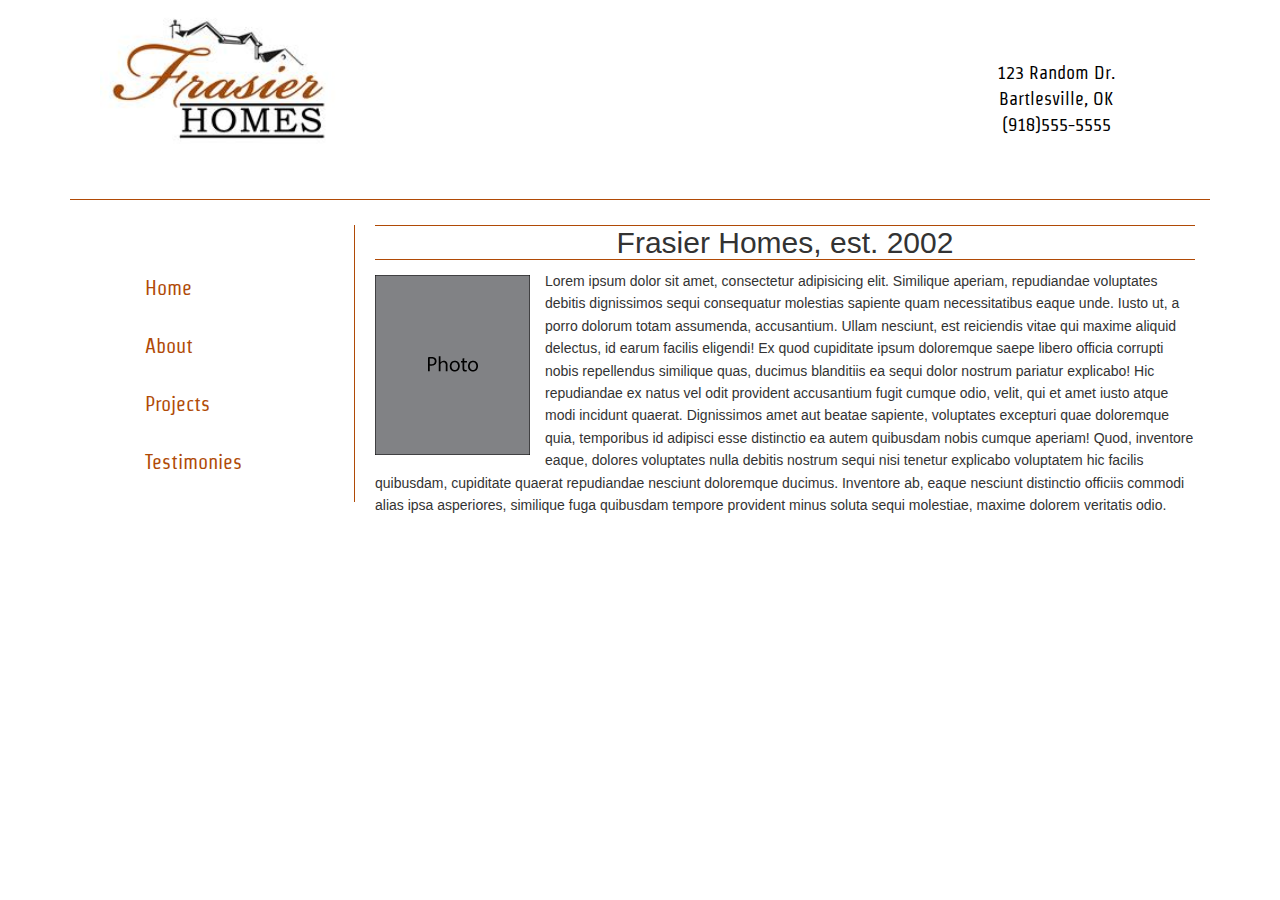
==== index.html @ c66558d1 "Mock-up nearly done. Need to change @768 styling for .content and add gallery for mobile" ====
<!doctype html>
<html class="no-js" lang="">
    <head>
        <meta charset="utf-8">
        <meta http-equiv="x-ua-compatible" content="ie=edge">
        <title></title>
        <meta name="description" content="">
        <meta name="viewport" content="width=device-width, initial-scale=1">
        <link href='https://fonts.googleapis.com/css?family=Pinyon+Script' rel='stylesheet' type='text/css'>
        <link href='https://fonts.googleapis.com/css?family=Strait' rel='stylesheet' type='text/css'>

        <link rel="apple-touch-icon" href="apple-touch-icon.png">
        <!-- Place favicon.ico in the root directory -->

        <link rel="stylesheet" href="css/normalize.css">
        <link rel="stylesheet" href="css/bootstrap.min.css">
        <link rel="stylesheet" href="css/main.css">

        <script src="js/vendor/modernizr-2.8.3.min.js"></script>
    </head>
    <body>
        <!--[if lt IE 8]>
            <p class="browserupgrade">You are using an <strong>outdated</strong> browser. Please <a href="http://browsehappy.com/">upgrade your browser</a> to improve your experience.</p>
        <![endif]-->

        <!-- Add your site or application content here -->
        <div class="container">
            <div class="header col-sm-12">
                <img src="img/logo.jpg" alt="Frasier Homes" class=" col-xs-12 col-md-4 col-sm-6 col-lg-3">
                <p class="col-xs-12 col-sm-3 col-sm-offset-3 col-md-offset-5 col-lg-offset-6" id="contact">123 Random Dr.<br />Bartlesville, OK<br />(918)555-5555</p>
            </div>
            <aside class="col-sm-3">
            
            <div class="bg-color">
              <button id="mobile-menu" class="navbar-toggle">
                <span class="icon-bar"></span>
                <span class="icon-bar"></span>
                <span class="icon-bar"></span>
              </button>
            </div>

            <nav>
                <ul>
                    <li><a href="index.html">Home</a></li>
                    <li><a href="about.html">About</a></li>
                    <li><a href="projects.html">Projects</a></li>
                    <li><a href="testimonies.html">Testimonies</a></li>
                </ul>
            </nav>
            </aside>
            <div class="content col-sm-9">
                <h2>Frasier Homes, est. 2002</h2>
                <img src="img/photo.png" alt=""><p>Lorem ipsum dolor sit amet, consectetur adipisicing elit. Similique aperiam, repudiandae voluptates debitis dignissimos sequi consequatur molestias sapiente quam necessitatibus eaque unde. Iusto ut, a porro dolorum totam assumenda, accusantium. Ullam nesciunt, est reiciendis vitae qui maxime aliquid delectus, id earum facilis eligendi! Ex quod cupiditate ipsum doloremque saepe libero officia corrupti nobis repellendus similique quas, ducimus blanditiis ea sequi dolor nostrum pariatur explicabo! Hic repudiandae ex natus vel odit provident accusantium fugit cumque odio, velit, qui et amet iusto atque modi incidunt quaerat. Dignissimos amet aut beatae sapiente, voluptates excepturi quae doloremque quia, temporibus id adipisci esse distinctio ea autem quibusdam nobis cumque aperiam! Quod, inventore eaque, dolores voluptates nulla debitis nostrum sequi nisi tenetur explicabo voluptatem hic facilis quibusdam, cupiditate quaerat repudiandae nesciunt doloremque ducimus. Inventore ab, eaque nesciunt distinctio officiis commodi alias ipsa asperiores, similique fuga quibusdam tempore provident minus soluta sequi molestiae, maxime dolorem veritatis odio.</p>
            </div>
            <div class="mobile-content col-xs-10 col-sm-8 col-sm-offset-2 col-lg-12">
                <img src="img/temp-after.jpg" alt="">
            </div>
        </div>

        <script src="https://ajax.googleapis.com/ajax/libs/jquery/1.11.3/jquery.min.js"></script>
        <script>window.jQuery || document.write('<script src="js/vendor/jquery-1.11.3.min.js"><\/script>')</script>
        <script src="js/plugins.js"></script>
        <script src="js/main.js"></script>

        <!-- Google Analytics: change UA-XXXXX-X to be your site's ID. -->
        <script>
            (function(b,o,i,l,e,r){b.GoogleAnalyticsObject=l;b[l]||(b[l]=
            function(){(b[l].q=b[l].q||[]).push(arguments)});b[l].l=+new Date;
            e=o.createElement(i);r=o.getElementsByTagName(i)[0];
            e.src='https://www.google-analytics.com/analytics.js';
            r.parentNode.insertBefore(e,r)}(window,document,'script','ga'));
            ga('create','UA-XXXXX-X','auto');ga('send','pageview');
        </script>
    </body>
</html>
---- css/main.css ----
/*! HTML5 Boilerplate v5.2.0 | MIT License | https://html5boilerplate.com/ */

/*
 * What follows is the result of much research on cross-browser styling.
 * Credit left inline and big thanks to Nicolas Gallagher, Jonathan Neal,
 * Kroc Camen, and the H5BP dev community and team.
 */

/* ==========================================================================
   Base styles: opinionated defaults
   ========================================================================== */

html {
    color: #222;
    font-size: 1em;
    line-height: 1.4;
}

/*
 * Remove text-shadow in selection highlight:
 * https://twitter.com/miketaylr/status/12228805301
 *
 * These selection rule sets have to be separate.
 * Customize the background color to match your design.
 */

::-moz-selection {
    background: #b3d4fc;
    text-shadow: none;
}

::selection {
    background: #b3d4fc;
    text-shadow: none;
}

/*
 * A better looking default horizontal rule
 */

hr {
    display: block;
    height: 1px;
    border: 0;
    border-top: 1px solid #ccc;
    margin: 1em 0;
    padding: 0;
}

/*
 * Remove the gap between audio, canvas, iframes,
 * images, videos and the bottom of their containers:
 * https://github.com/h5bp/html5-boilerplate/issues/440
 */

audio,
canvas,
iframe,
img,
svg,
video {
    vertical-align: middle;
}

/*
 * Remove default fieldset styles.
 */

fieldset {
    border: 0;
    margin: 0;
    padding: 0;
}

/*
 * Allow only vertical resizing of textareas.
 */

textarea {
    resize: vertical;
}

/* ==========================================================================
   Browser Upgrade Prompt
   ========================================================================== */

.browserupgrade {
    margin: 0.2em 0;
    background: #ccc;
    color: #000;
    padding: 0.2em 0;
}

/* ==========================================================================
   Author's custom styles
   ========================================================================== */

html body {
    background-color: white;
    overflow-y: scroll;
}

.header {
    width: 100%;
    height: 200px;
    border-bottom: 1px solid #B04A06;
}

#contact {
    padding-top: 60px;
    color: black;
    font-size: 1.3em;
    font-family: 'Strait', sans-serif;
    text-align: center;
}

aside {
    border-right: 1px solid #B04A06;
    margin-top: 25px;
}

nav {
    float: left;
    padding-right: 30px;
    width: 20%;
}

/********* Mobile Button *********/

div.bg-color {
    margin-right: 5px;
    width: 100%;
    height: 35px;
    z-index: 2;
    background-color: white;
    padding: 0 15px;
}

span.icon-bar {
    background-color: #fff;
}

button#mobile-menu {
    display: none;
    font-size: 1.2em;
    padding: 10px 20px;
    color: #346f91;
    border-radius: 4px;
    border: 1px solid #B04A06;
    background-color: #B04A06;
}

button.navbar-toggle {
    margin: 0;
    float: right;
}

.change-bg {
    background-color: white !important;
}

.change-icon {
    background-color: black !important;
}

/********* End of Mobile Button *********/

nav ul {
    list-style: none;

}

nav ul li a {
    text-decoration: none;
    color: #B04A06;
    font-family: 'Strait', sans-serif;
    font-size: 1.4em;
}

nav ul li a:hover {
    text-decoration: none;
    color: black;
}

nav ul li {
    padding: 15px 20px; 
}

div.content {
    margin-top: 25px;
    padding-left: 20px;
    line-height: 1.6em;
}

div.content h2 {
    margin-top: 0;
    text-align: center;
    border-top: 1px solid #B04A06;
    border-bottom: 1px solid #B04A06;
}

div.content img {
    float: left;
    margin-right: 15px;
    margin-bottom: 5px;
    margin-top: 5px;
}

/************************************************************** Responsive Styling **************************************************************/

@media screen and (max-width: 768px) {
    .header {
        height: 250px;
        border-bottom: none;
    }

    #contact {
        padding-top: 15px;
    }

    div.bg-color {
        min-width: 100%;
    }

    div.content {
        display: none;
    }

/********* Mobile Button specific *********/

    button#mobile-menu {
        padding: 10px 20px;
        display: block;
    }

    span.xs-center {
        margin: 0 auto;
    }

    .header img {
        max-width: 420px;
    }

    aside {
        border: none;
        float: right;
        margin: 0;
        min-width: 50%;
    }

    nav ul {
        min-width: 100%;
        display: none;
        margin: 0;

    }

    nav ul li {
        padding: 15px 0;
        margin-right: auto;
        background-color: black;
    }

    nav ul li a {
        text-align: right;
    }

}

@media screen and (max-width: 992px) {

}


/* ==========================================================================
   Helper classes
   ========================================================================== */

/*
 * Hide visually and from screen readers:
 */

.hidden {
    display: none !important;
}

/*
 * Hide only visually, but have it available for screen readers:
 * http://snook.ca/archives/html_and_css/hiding-content-for-accessibility
 */

.visuallyhidden {
    border: 0;
    clip: rect(0 0 0 0);
    height: 1px;
    margin: -1px;
    overflow: hidden;
    padding: 0;
    position: absolute;
    width: 1px;
}

/*
 * Extends the .visuallyhidden class to allow the element
 * to be focusable when navigated to via the keyboard:
 * https://www.drupal.org/node/897638
 */

.visuallyhidden.focusable:active,
.visuallyhidden.focusable:focus {
    clip: auto;
    height: auto;
    margin: 0;
    overflow: visible;
    position: static;
    width: auto;
}

/*
 * Hide visually and from screen readers, but maintain layout
 */

.invisible {
    visibility: hidden;
}

/*
 * Clearfix: contain floats
 *
 * For modern browsers
 * 1. The space content is one way to avoid an Opera bug when the
 *    `contenteditable` attribute is included anywhere else in the document.
 *    Otherwise it causes space to appear at the top and bottom of elements
 *    that receive the `clearfix` class.
 * 2. The use of `table` rather than `block` is only necessary if using
 *    `:before` to contain the top-margins of child elements.
 */

.clearfix:before,
.clearfix:after {
    content: " "; /* 1 */
    display: table; /* 2 */
}

.clearfix:after {
    clear: both;
}

/* ==========================================================================
   EXAMPLE Media Queries for Responsive Design.
   These examples override the primary ('mobile first') styles.
   Modify as content requires.
   ========================================================================== */

@media only screen and (min-width: 35em) {
    /* Style adjustments for viewports that meet the condition */
}

@media print,
       (-webkit-min-device-pixel-ratio: 1.25),
       (min-resolution: 1.25dppx),
       (min-resolution: 120dpi) {
    /* Style adjustments for high resolution devices */
}

/* ==========================================================================
   Print styles.
   Inlined to avoid the additional HTTP request:
   http://www.phpied.com/delay-loading-your-print-css/
   ========================================================================== */

@media print {
    *,
    *:before,
    *:after {
        background: transparent !important;
        color: #000 !important; /* Black prints faster:
                                   http://www.sanbeiji.com/archives/953 */
        box-shadow: none !important;
        text-shadow: none !important;
    }

    a,
    a:visited {
        text-decoration: underline;
    }

    a[href]:after {
        content: " (" attr(href) ")";
    }

    abbr[title]:after {
        content: " (" attr(title) ")";
    }

    /*
     * Don't show links that are fragment identifiers,
     * or use the `javascript:` pseudo protocol
     */

    a[href^="#"]:after,
    a[href^="javascript:"]:after {
        content: "";
    }

    pre,
    blockquote {
        border: 1px solid #999;
        page-break-inside: avoid;
    }

    /*
     * Printing Tables:
     * http://css-discuss.incutio.com/wiki/Printing_Tables
     */

    thead {
        display: table-header-group;
    }

    tr,
    img {
        page-break-inside: avoid;
    }

    img {
        max-width: 100% !important;
    }

    p,
    h2,
    h3 {
        orphans: 3;
        widows: 3;
    }

    h2,
    h3 {
        page-break-after: avoid;
    }
}
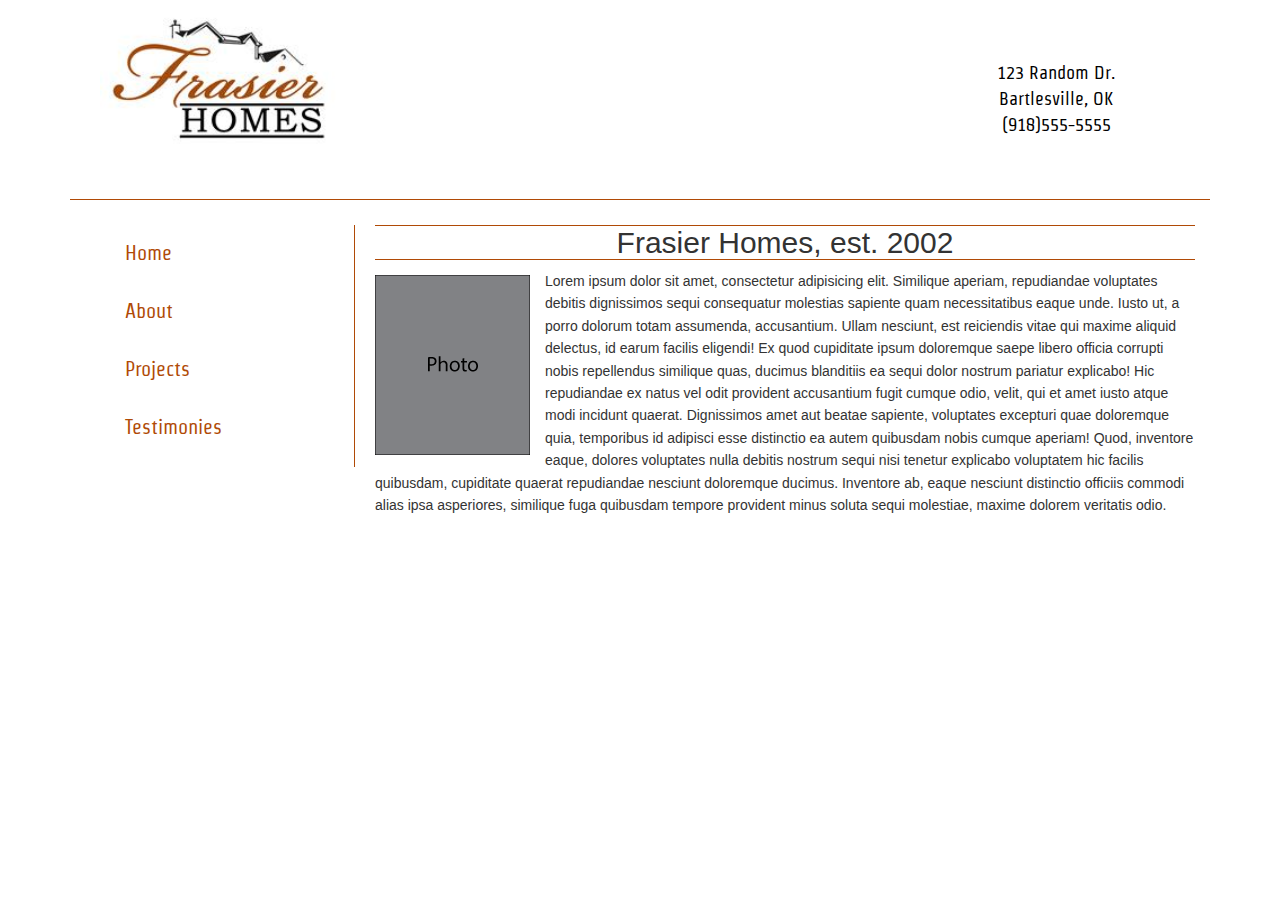
==== commit 4cbd598a: "Fixed resizing issues, playing with mobile gallery" ====
--- a/index.html
+++ b/index.html
@@ -26,12 +26,12 @@
         <!-- Add your site or application content here -->
         <div class="container">
             <div class="header col-sm-12">
-                <img src="img/logo.jpg" alt="Frasier Homes" class=" col-xs-12 col-md-4 col-sm-6 col-lg-3">
+                <img src="img/logo.jpg" alt="Frasier Homes" class="img-responsive col-sm-6 col-lg-3 center-block">
                 <p class="col-xs-12 col-sm-3 col-sm-offset-3 col-md-offset-5 col-lg-offset-6" id="contact">123 Random Dr.<br />Bartlesville, OK<br />(918)555-5555</p>
             </div>
-            <aside class="col-sm-3">
+            <aside class="col-xs-3 col-md-offset-0 col-md-3">
             
-            <div class="bg-color">
+            <div class="bg-color col-xs-3">
               <button id="mobile-menu" class="navbar-toggle">
                 <span class="icon-bar"></span>
                 <span class="icon-bar"></span>
@@ -52,8 +52,10 @@
                 <h2>Frasier Homes, est. 2002</h2>
                 <img src="img/photo.png" alt=""><p>Lorem ipsum dolor sit amet, consectetur adipisicing elit. Similique aperiam, repudiandae voluptates debitis dignissimos sequi consequatur molestias sapiente quam necessitatibus eaque unde. Iusto ut, a porro dolorum totam assumenda, accusantium. Ullam nesciunt, est reiciendis vitae qui maxime aliquid delectus, id earum facilis eligendi! Ex quod cupiditate ipsum doloremque saepe libero officia corrupti nobis repellendus similique quas, ducimus blanditiis ea sequi dolor nostrum pariatur explicabo! Hic repudiandae ex natus vel odit provident accusantium fugit cumque odio, velit, qui et amet iusto atque modi incidunt quaerat. Dignissimos amet aut beatae sapiente, voluptates excepturi quae doloremque quia, temporibus id adipisci esse distinctio ea autem quibusdam nobis cumque aperiam! Quod, inventore eaque, dolores voluptates nulla debitis nostrum sequi nisi tenetur explicabo voluptatem hic facilis quibusdam, cupiditate quaerat repudiandae nesciunt doloremque ducimus. Inventore ab, eaque nesciunt distinctio officiis commodi alias ipsa asperiores, similique fuga quibusdam tempore provident minus soluta sequi molestiae, maxime dolorem veritatis odio.</p>
             </div>
-            <div class="mobile-content col-xs-10 col-sm-8 col-sm-offset-2 col-lg-12">
-                <img src="img/temp-after.jpg" alt="">
+            <div class="mobile-content col-xs-12">
+                <img src="img/temp-before.jpg" alt="" class="img-responsive centered col-xs-6 col-sm-4">
+                <img src="img/temp-after.jpg" alt="" class="img-responsive centered col-xs-6 col-sm-4">
+                <img src="img/temp-after.jpg" alt="" class="img-responsive centered col-xs-6 col-sm-4">
             </div>
         </div>
 
--- a/css/main.css
+++ b/css/main.css
@@ -100,6 +100,10 @@
     overflow-y: scroll;
 }
 
+.container {
+    position: relative;
+}
+
 .header {
     width: 100%;
     height: 200px;
@@ -117,12 +121,10 @@
 aside {
     border-right: 1px solid #B04A06;
     margin-top: 25px;
+    padding-right: 25px;
 }
 
 nav {
-    float: left;
-    padding-right: 30px;
-    width: 20%;
 }
 
 /********* Mobile Button *********/
@@ -130,10 +132,10 @@
 div.bg-color {
     margin-right: 5px;
     width: 100%;
-    height: 35px;
     z-index: 2;
     background-color: white;
     padding: 0 15px;
+    display: none;
 }
 
 span.icon-bar {
@@ -141,7 +143,7 @@
 }
 
 button#mobile-menu {
-    display: none;
+
     font-size: 1.2em;
     padding: 10px 20px;
     color: #346f91;
@@ -183,13 +185,14 @@
 }
 
 nav ul li {
-    padding: 15px 20px; 
+    padding: 15px 15px 15px 0; 
 }
 
 div.content {
     margin-top: 25px;
     padding-left: 20px;
     line-height: 1.6em;
+    float: left;
 }
 
 div.content h2 {
@@ -206,6 +209,22 @@
     margin-top: 5px;
 }
 
+.mobile-content {
+    margin-top: 25px;
+    padding-top: 30px;
+    background-color: rgba(5, 5, 5, 0.8);
+    border-radius: 8px;
+}
+
+.mobile-content img {
+    margin-bottom: 30px;
+}
+
+.centered {
+    margin-left: auto;
+    margin-right: auto;
+}
+
 /************************************************************** Responsive Styling **************************************************************/
 
 @media screen and (max-width: 768px) {
@@ -216,60 +235,78 @@
 
     #contact {
         padding-top: 15px;
+        margin-top: 45px;
     }
 
     div.bg-color {
         min-width: 100%;
-    }
-
-    div.content {
-        display: none;
-    }
+        display: block;
+    }
+
 
 /********* Mobile Button specific *********/
 
     button#mobile-menu {
-        padding: 10px 20px;
         display: block;
     }
 
-    span.xs-center {
-        margin: 0 auto;
-    }
 
     .header img {
-        max-width: 420px;
+        max-width: 375px;
     }
 
     aside {
         border: none;
-        float: right;
         margin: 0;
-        min-width: 50%;
+    }
+
+    nav {
+        position: relative;
     }
 
     nav ul {
         min-width: 100%;
         display: none;
-        margin: 0;
-
+        margin-left: -60px;
+        margin-top: 35px;
+        position: absolute;
+        z-index: 2;
+        background-color: rgba(240,240,240,0.5);
     }
 
     nav ul li {
-        padding: 15px 0;
+        padding: 10px;
         margin-right: auto;
-        background-color: black;
     }
 
     nav ul li a {
         text-align: right;
     }
 
-}
+    .content {
+        display: none;
+    }
+    
+}
+
 
 @media screen and (max-width: 992px) {
 
-}
+
+}
+
+@media screen and (min-width: 992px) {
+    .mobile-content {
+        display: none;
+    }
+}
+
+@media screen and (max-width: 1200px) {
+
+
+}
+
+
 
 
 /* ==========================================================================
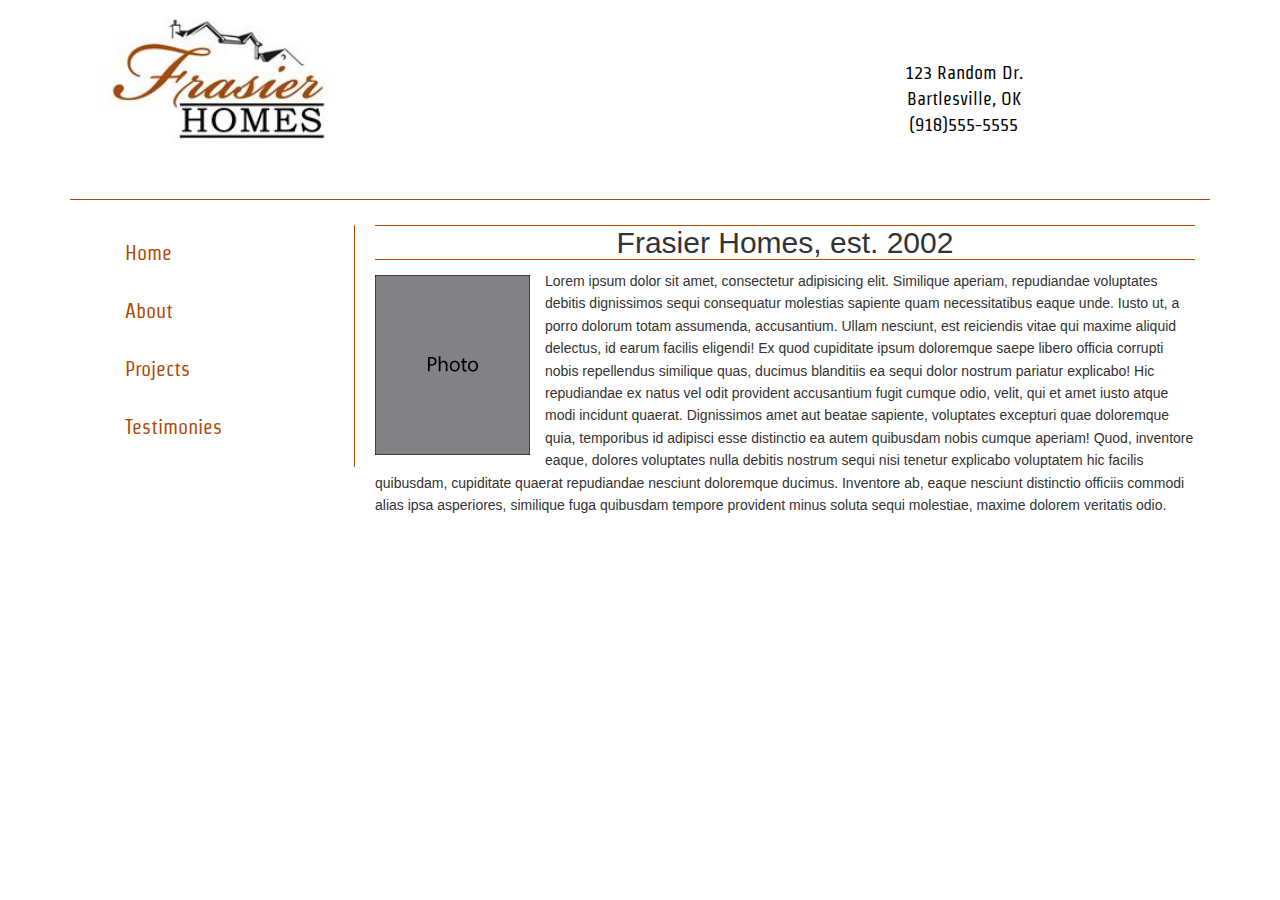
==== commit f899b9ce: "Rudimentary Gallery just for show, mock-up fully responsive. Ready for presentation" ====
--- a/index.html
+++ b/index.html
@@ -26,18 +26,16 @@
         <!-- Add your site or application content here -->
         <div class="container">
             <div class="header col-sm-12">
-                <img src="img/logo.jpg" alt="Frasier Homes" class="img-responsive col-sm-6 col-lg-3 center-block">
-                <p class="col-xs-12 col-sm-3 col-sm-offset-3 col-md-offset-5 col-lg-offset-6" id="contact">123 Random Dr.<br />Bartlesville, OK<br />(918)555-5555</p>
+                <img src="img/logo.jpg" alt="Frasier Homes" class="img-responsive col-sm-6 col-md-4 col-lg-3 center-block">
+                <p class="col-xs-12 col-sm-3 col-sm-offset-3 col-md-5 col-md-offset-3 col-lg-offset-4" id="contact">123 Random Dr.<br />Bartlesville, OK<br />(918)555-5555</p>
             </div>
             <aside class="col-xs-3 col-md-offset-0 col-md-3">
             
-            <div class="bg-color col-xs-3">
-              <button id="mobile-menu" class="navbar-toggle">
+              <button id="mobile-menu" class="navbar-toggle bg-color top-left">
                 <span class="icon-bar"></span>
                 <span class="icon-bar"></span>
                 <span class="icon-bar"></span>
               </button>
-            </div>
 
             <nav>
                 <ul>
--- a/css/main.css
+++ b/css/main.css
@@ -133,9 +133,8 @@
     margin-right: 5px;
     width: 100%;
     z-index: 2;
-    background-color: white;
-    padding: 0 15px;
     display: none;
+    height: 36px;
 }
 
 span.icon-bar {
@@ -150,11 +149,13 @@
     border-radius: 4px;
     border: 1px solid #B04A06;
     background-color: #B04A06;
+    margin-bottom: 1px;
+    margin-left: -15px;
 }
 
 button.navbar-toggle {
     margin: 0;
-    float: right;
+    float: left;
 }
 
 .change-bg {
@@ -234,8 +235,7 @@
     }
 
     #contact {
-        padding-top: 15px;
-        margin-top: 45px;
+        padding-top: 15px !important;
     }
 
     div.bg-color {
@@ -271,7 +271,7 @@
         margin-top: 35px;
         position: absolute;
         z-index: 2;
-        background-color: rgba(240,240,240,0.5);
+        background-color: rgba(240,240,240,0.8);
     }
 
     nav ul li {
@@ -291,7 +291,9 @@
 
 
 @media screen and (max-width: 992px) {
-
+    #contact {
+        padding-top: 60px;
+    }
 
 }
 
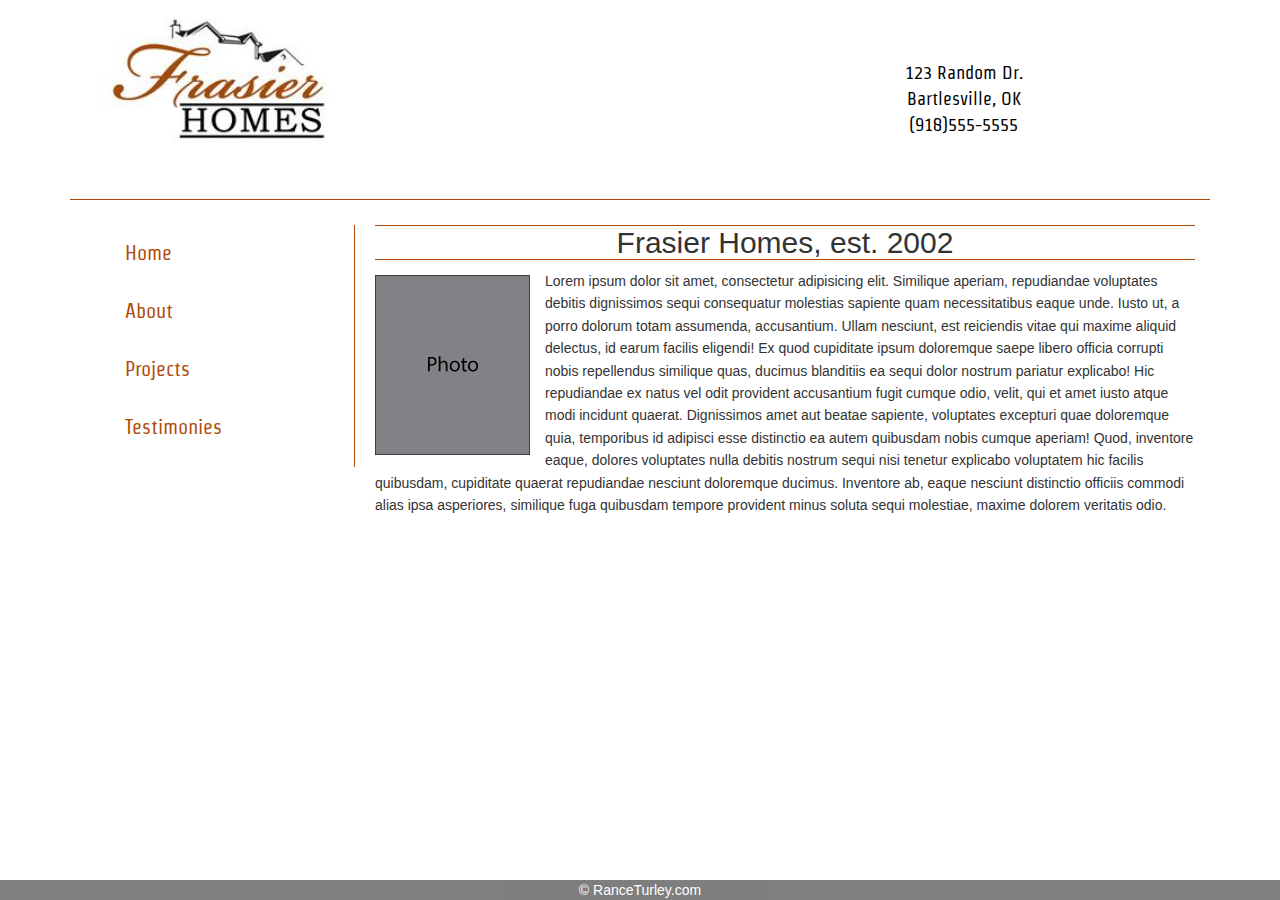
==== commit 7291f0ce: "Added footer, mock-up finished" ====
--- a/index.html
+++ b/index.html
@@ -25,6 +25,7 @@
 
         <!-- Add your site or application content here -->
         <div class="container">
+            <div class="wrapper">
             <div class="header col-sm-12">
                 <img src="img/logo.jpg" alt="Frasier Homes" class="img-responsive col-sm-6 col-md-4 col-lg-3 center-block">
                 <p class="col-xs-12 col-sm-3 col-sm-offset-3 col-md-5 col-md-offset-3 col-lg-offset-4" id="contact">123 Random Dr.<br />Bartlesville, OK<br />(918)555-5555</p>
@@ -55,7 +56,10 @@
                 <img src="img/temp-after.jpg" alt="" class="img-responsive centered col-xs-6 col-sm-4">
                 <img src="img/temp-after.jpg" alt="" class="img-responsive centered col-xs-6 col-sm-4">
             </div>
+            </div>
         </div>
+
+        <footer id="footer">© RanceTurley.com</footer>
 
         <script src="https://ajax.googleapis.com/ajax/libs/jquery/1.11.3/jquery.min.js"></script>
         <script>window.jQuery || document.write('<script src="js/vendor/jquery-1.11.3.min.js"><\/script>')</script>
--- a/css/main.css
+++ b/css/main.css
@@ -104,6 +104,21 @@
     position: relative;
 }
 
+/******************* Sticky Footer Piece 1 of 2 *******************/
+
+div.wrapper {
+    min-height: 100%;
+    margin-bottom: -20px;
+}
+
+.wrapper:after {
+    content: "";
+    display: block;
+    height: 20px;
+}
+
+/******************* End of Sticky Footer Piece 1 of 2 *******************/
+
 .header {
     width: 100%;
     height: 200px;
@@ -118,13 +133,12 @@
     text-align: center;
 }
 
+
+
 aside {
     border-right: 1px solid #B04A06;
     margin-top: 25px;
     padding-right: 25px;
-}
-
-nav {
 }
 
 /********* Mobile Button *********/
@@ -224,6 +238,18 @@
 .centered {
     margin-left: auto;
     margin-right: auto;
+}
+
+/******************* Set Footer Height to the -height of Footer Piece 1 *******************/
+
+footer#footer {
+    width: 100%;
+    background-color: black;
+    opacity: .5;
+    font-size: 1em;
+    text-align: center;
+    color: white;
+    height:20px;
 }
 
 /************************************************************** Responsive Styling **************************************************************/
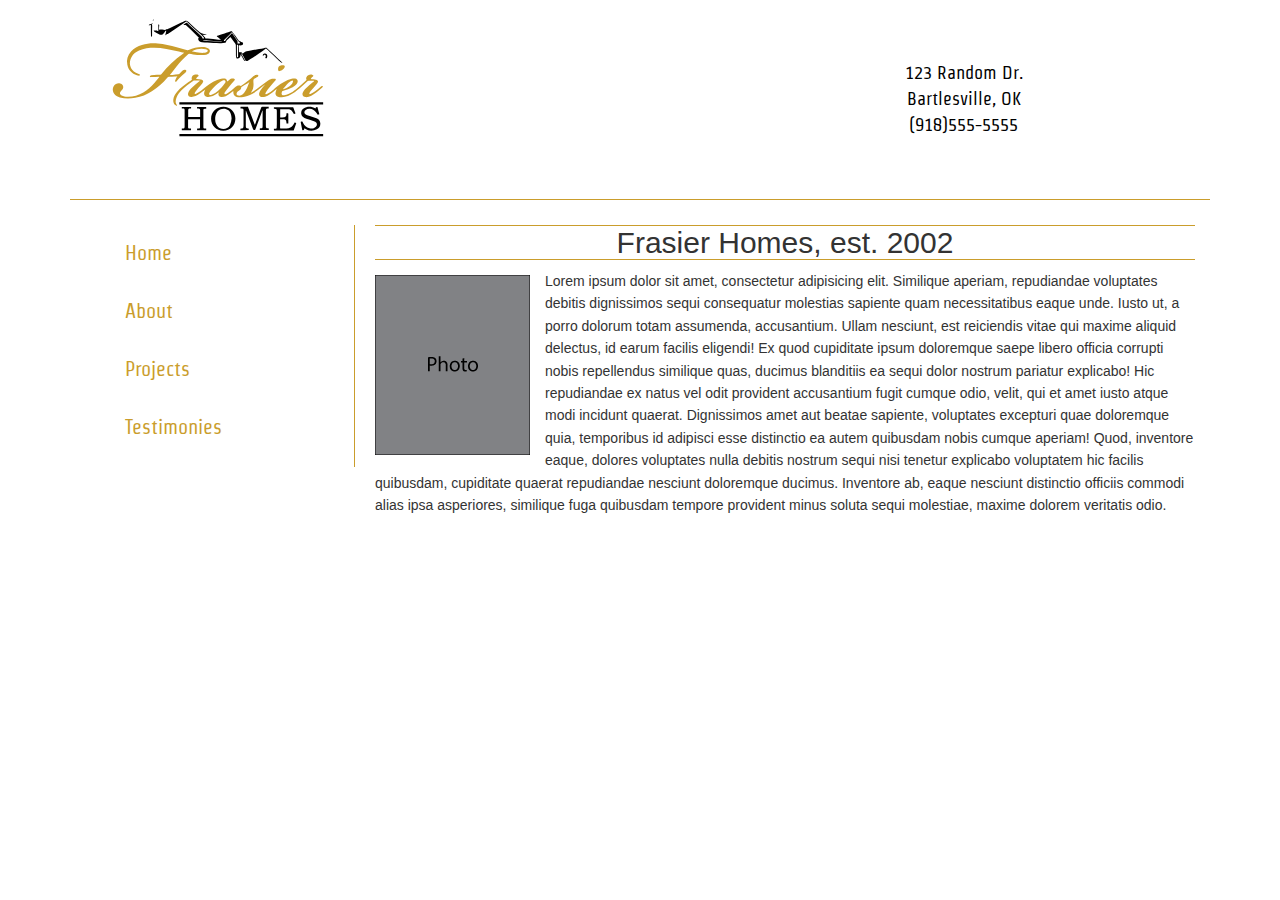
==== commit 9e4def64: "fixed testimonies page. g2g" ====
--- a/index.html
+++ b/index.html
@@ -25,9 +25,8 @@
 
         <!-- Add your site or application content here -->
         <div class="container">
-            <div class="wrapper">
             <div class="header col-sm-12">
-                <img src="img/logo.jpg" alt="Frasier Homes" class="img-responsive col-sm-6 col-md-4 col-lg-3 center-block">
+                <img src="img/logo.svg" alt="Frasier Homes" class="img-responsive col-sm-6 col-md-4 col-lg-3 center-block">
                 <p class="col-xs-12 col-sm-3 col-sm-offset-3 col-md-5 col-md-offset-3 col-lg-offset-4" id="contact">123 Random Dr.<br />Bartlesville, OK<br />(918)555-5555</p>
             </div>
             <aside class="col-xs-3 col-md-offset-0 col-md-3">
@@ -41,8 +40,8 @@
             <nav>
                 <ul>
                     <li><a href="index.html">Home</a></li>
-                    <li><a href="about.html">About</a></li>
-                    <li><a href="projects.html">Projects</a></li>
+                    <li><a href="#">About</a></li>
+                    <li><a href="#">Projects</a></li>
                     <li><a href="testimonies.html">Testimonies</a></li>
                 </ul>
             </nav>
@@ -56,10 +55,7 @@
                 <img src="img/temp-after.jpg" alt="" class="img-responsive centered col-xs-6 col-sm-4">
                 <img src="img/temp-after.jpg" alt="" class="img-responsive centered col-xs-6 col-sm-4">
             </div>
-            </div>
         </div>
-
-        <footer id="footer">© RanceTurley.com</footer>
 
         <script src="https://ajax.googleapis.com/ajax/libs/jquery/1.11.3/jquery.min.js"></script>
         <script>window.jQuery || document.write('<script src="js/vendor/jquery-1.11.3.min.js"><\/script>')</script>
--- a/css/main.css
+++ b/css/main.css
@@ -104,25 +104,10 @@
     position: relative;
 }
 
-/******************* Sticky Footer Piece 1 of 2 *******************/
-
-div.wrapper {
-    min-height: 100%;
-    margin-bottom: -20px;
-}
-
-.wrapper:after {
-    content: "";
-    display: block;
-    height: 20px;
-}
-
-/******************* End of Sticky Footer Piece 1 of 2 *******************/
-
 .header {
     width: 100%;
     height: 200px;
-    border-bottom: 1px solid #B04A06;
+    border-bottom: 1px solid #CA9D2C;
 }
 
 #contact {
@@ -133,12 +118,13 @@
     text-align: center;
 }
 
-
-
 aside {
-    border-right: 1px solid #B04A06;
+    border-right: 1px solid #CA9D2C;
     margin-top: 25px;
     padding-right: 25px;
+}
+
+nav {
 }
 
 /********* Mobile Button *********/
@@ -161,8 +147,8 @@
     padding: 10px 20px;
     color: #346f91;
     border-radius: 4px;
-    border: 1px solid #B04A06;
-    background-color: #B04A06;
+    border: 1px solid #CA9D2C;
+    background-color: #CA9D2C;
     margin-bottom: 1px;
     margin-left: -15px;
 }
@@ -189,7 +175,7 @@
 
 nav ul li a {
     text-decoration: none;
-    color: #B04A06;
+    color: #CA9D2C;
     font-family: 'Strait', sans-serif;
     font-size: 1.4em;
 }
@@ -213,8 +199,8 @@
 div.content h2 {
     margin-top: 0;
     text-align: center;
-    border-top: 1px solid #B04A06;
-    border-bottom: 1px solid #B04A06;
+    border-top: 1px solid #CA9D2C;
+    border-bottom: 1px solid #CA9D2C;
 }
 
 div.content img {
@@ -229,6 +215,7 @@
     padding-top: 30px;
     background-color: rgba(5, 5, 5, 0.8);
     border-radius: 8px;
+    display: none;
 }
 
 .mobile-content img {
@@ -240,17 +227,36 @@
     margin-right: auto;
 }
 
-/******************* Set Footer Height to the -height of Footer Piece 1 *******************/
-
-footer#footer {
-    width: 100%;
-    background-color: black;
-    opacity: .5;
-    font-size: 1em;
+.content-test {
+     margin-top: 25px;
+}
+
+.content-test h2 {
     text-align: center;
-    color: white;
-    height:20px;
-}
+}
+
+.testimony {
+    margin-bottom: 25px;
+}
+
+.testimony1 {
+    margin-top: 25px;
+}
+
+.testimony p {
+    background-color: white;
+    color: #CA9D2C;
+    font-size: 2em;
+}
+
+.testimony1 p {
+    background-color: white;
+    color: #CA9D2C;
+    font-size: 2em;
+}
+
+
+
 
 /************************************************************** Responsive Styling **************************************************************/
 
@@ -312,7 +318,23 @@
     .content {
         display: none;
     }
+
+    .mobile-content {
+        display: block;
+    }
     
+    .content-test {
+        margin-top: 50px;
+    }
+
+    .testimony {
+        font-size: .7em;
+    }
+
+    .testimony1 {
+        font-size: .7em;
+    }
+
 }
 
 
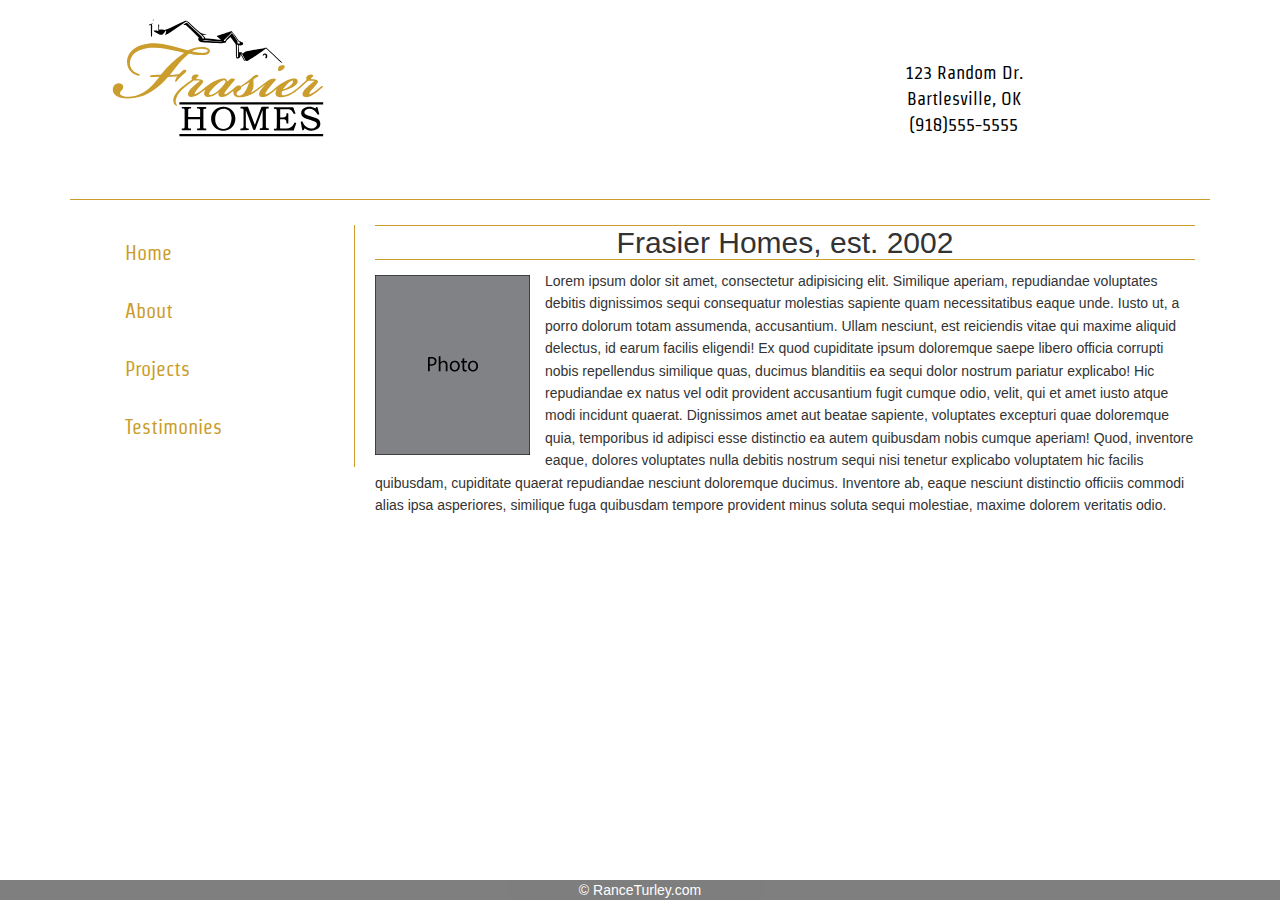
==== commit a9a567cd: "undo" ====
--- a/index.html
+++ b/index.html
@@ -25,6 +25,7 @@
 
         <!-- Add your site or application content here -->
         <div class="container">
+            <div class="wrapper">
             <div class="header col-sm-12">
                 <img src="img/logo.svg" alt="Frasier Homes" class="img-responsive col-sm-6 col-md-4 col-lg-3 center-block">
                 <p class="col-xs-12 col-sm-3 col-sm-offset-3 col-md-5 col-md-offset-3 col-lg-offset-4" id="contact">123 Random Dr.<br />Bartlesville, OK<br />(918)555-5555</p>
@@ -55,7 +56,10 @@
                 <img src="img/temp-after.jpg" alt="" class="img-responsive centered col-xs-6 col-sm-4">
                 <img src="img/temp-after.jpg" alt="" class="img-responsive centered col-xs-6 col-sm-4">
             </div>
+            </div>
         </div>
+
+        <footer id="footer">© RanceTurley.com</footer>
 
         <script src="https://ajax.googleapis.com/ajax/libs/jquery/1.11.3/jquery.min.js"></script>
         <script>window.jQuery || document.write('<script src="js/vendor/jquery-1.11.3.min.js"><\/script>')</script>
--- a/css/main.css
+++ b/css/main.css
@@ -104,6 +104,21 @@
     position: relative;
 }
 
+/******************* Sticky Footer Piece 1 of 2 *******************/
+
+div.wrapper {
+    min-height: 100%;
+    margin-bottom: -20px;
+}
+
+.wrapper:after {
+    content: "";
+    display: block;
+    height: 20px;
+}
+
+/******************* End of Sticky Footer Piece 1 of 2 *******************/
+
 .header {
     width: 100%;
     height: 200px;
@@ -118,13 +133,12 @@
     text-align: center;
 }
 
+
+
 aside {
     border-right: 1px solid #CA9D2C;
     margin-top: 25px;
     padding-right: 25px;
-}
-
-nav {
 }
 
 /********* Mobile Button *********/
@@ -227,36 +241,18 @@
     margin-right: auto;
 }
 
-.content-test {
-     margin-top: 25px;
-}
-
-.content-test h2 {
+
+/******************* Set Footer Height to the -height of Footer Piece 1 *******************/
+
+footer#footer {
+    width: 100%;
+    background-color: black;
+    opacity: .5;
+    font-size: 1em;
     text-align: center;
-}
-
-.testimony {
-    margin-bottom: 25px;
-}
-
-.testimony1 {
-    margin-top: 25px;
-}
-
-.testimony p {
-    background-color: white;
-    color: #CA9D2C;
-    font-size: 2em;
-}
-
-.testimony1 p {
-    background-color: white;
-    color: #CA9D2C;
-    font-size: 2em;
-}
-
-
-
+    color: white;
+    height:20px;
+}
 
 /************************************************************** Responsive Styling **************************************************************/
 
